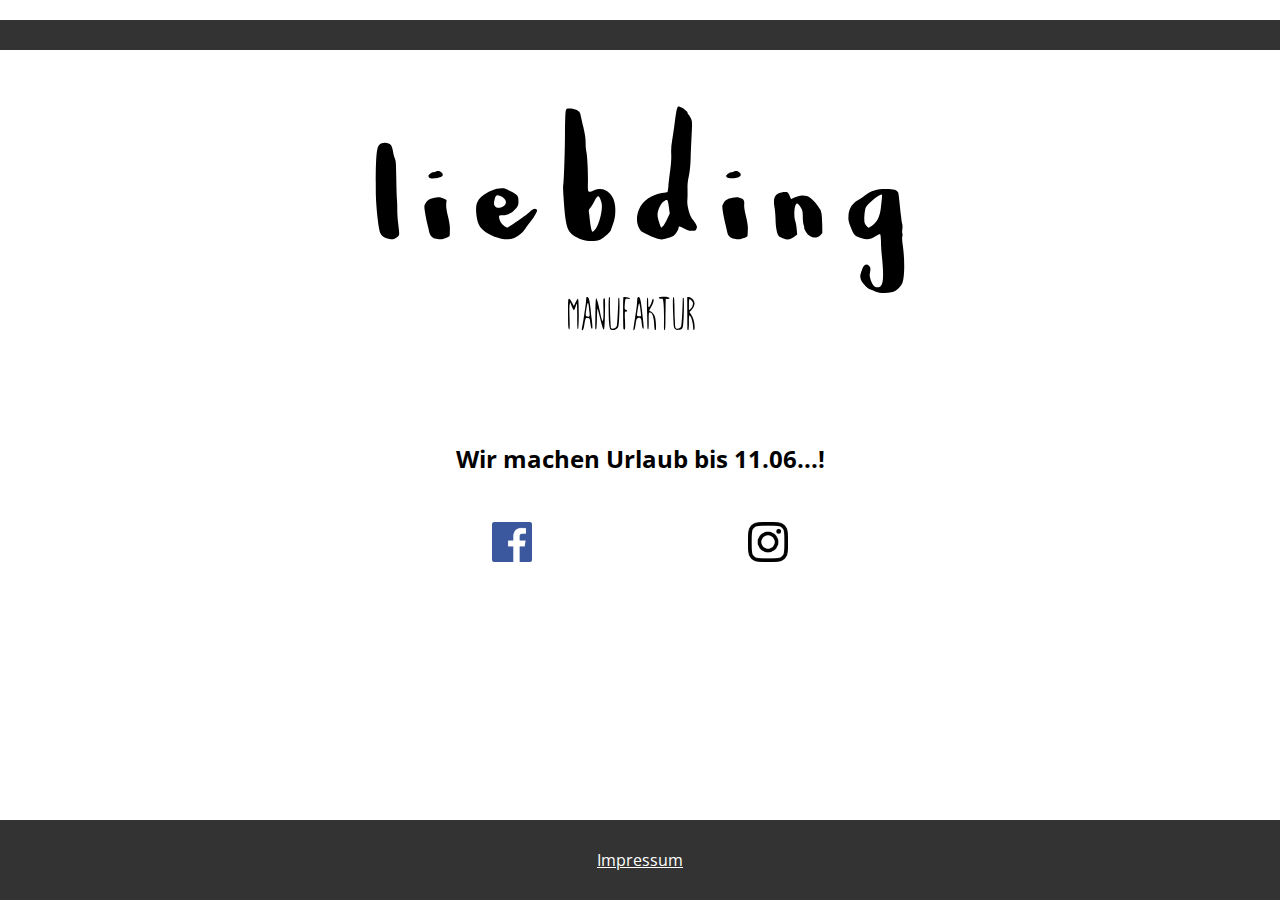
==== index.html @ f35932ba "toggle redir" ====
<!DOCTYPE html>
<html>
<head>
	<title>Liebding Manufaktur</title>
	<link rel="stylesheet" href="style.css">
	<link href="https://fonts.googleapis.com/css?family=Open+Sans+Condensed:300|PT+Sans|Raleway" rel="stylesheet">
	<meta charset="UTF-8">
	<meta name="description" content="Heimat der Liebding Manufaktur. Holz-Design. Zauberhafte Wohnaccessoires aus Holz." />
	<script>
		// window.location.replace("https://shop.liebding-manufaktur.de");
	</script>
</head>
<body>

<header>
	
</header>

<main>
	
	<div id="logo">
		<img src="img/logo-plain.svg" />
	</div>

	<div id="info">Wir machen Urlaub bis 11.06...!</div>
	
	<div id="links">
		
		<div class="link" onclick="window.location='https://de-de.facebook.com/liebdingmanufaktur/';">
		  <img src="img/fb.png" />
		</div>
		
		<div class="link" onclick="window.location='https://www.instagram.com/liebding_manufaktur/';">
		  <img src="img/ig.png" />
		</div>
	
	</div>

</main>

<footer>
	<span><a href="impressum.html">Impressum</a></span>
</footer>

</body>
</html>
---- style.css ----
* {
	padding: 0;
	margin: 0;
}

html, body {
	height: 90%;
	width: 100%;
}

body {
	font-family: 'Raleway', sans-serif;
	font-family: 'PT Sans', sans-serif;
	font-family: 'Open Sans Condensed', sans-serif;
}

header {
	margin-top: 20px;
	border-bottom: 30px solid #333333;
}

main {
	height: 100%;
	width: 100%;
	text-align: center;
}

div#logo {
	height: 40%;
	text-align: center;
	margin-top: 50px;
	margin-bottom: 50px;
}

div#info {
	width: 100%;
	height: 80px;
	text-align: center;
	font-size: 1.5em;
	font-weight: bolder;
}

div#logo img {
	max-width: 100%;
	max-height: 100%;
}

div#links {
	display: flex;
	justify-content: space-around;
	margin-left: 30%;
	margin-right: 30%;
}

div.link {
	height: 40px;
	text-align: center;
	cursor: pointer;
	width: 10%;
}

div.link img {
	max-width: 100%;
	max-height: 100%;
}

footer {
	position:absolute;
    bottom:0;
	background-color: #333333;
	color: #f2f2f2;
	width: 100%;
	height: 80px;
	text-align: center;
	vertical-align: middle;
	line-height: 80px;
}

footer span a {
	color: #ffffff;
}

footer span a:active {
	color: #ffffff;
}

footer span a:visited {
	color: #ffffff;
}

div#impressum {
	padding-top: 20px;
	padding-bottom: 20px;
	color: #000000;
	background-color: #f2f2f2;
	line-height: 20px;
	padding-left: 20%;
	padding-right: 20%;
}

div#impressum h1 {
	text-align: center;
}

div#impressum p {
	margin-bottom: 10px;
}
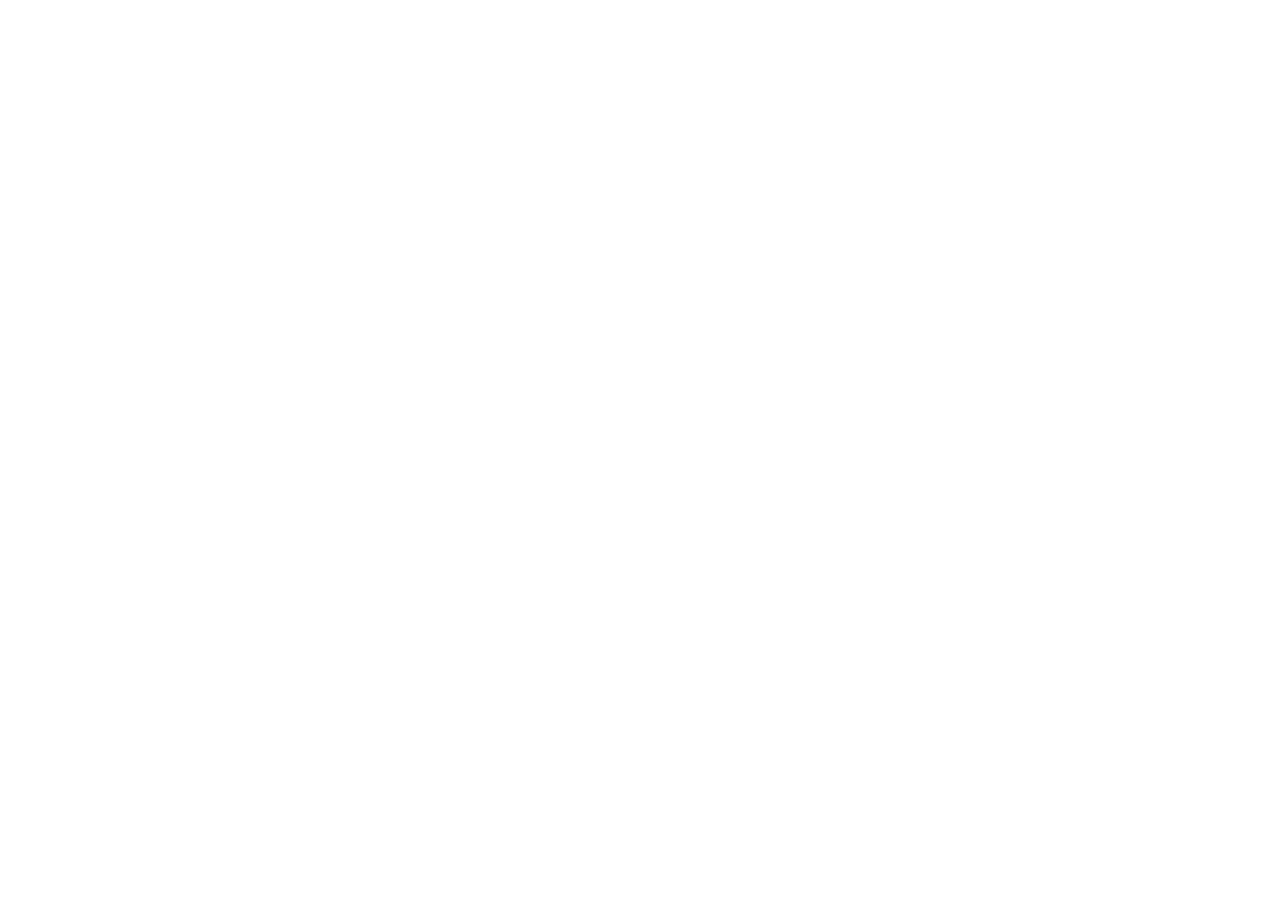
==== commit 10bb6daa: "reactivate" ====
--- a/index.html
+++ b/index.html
@@ -7,7 +7,7 @@
 	<meta charset="UTF-8">
 	<meta name="description" content="Heimat der Liebding Manufaktur. Holz-Design. Zauberhafte Wohnaccessoires aus Holz." />
 	<script>
-		// window.location.replace("https://shop.liebding-manufaktur.de");
+		window.location.replace("https://shop.liebding-manufaktur.de");
 	</script>
 </head>
 <body>
@@ -22,7 +22,7 @@
 		<img src="img/logo-plain.svg" />
 	</div>
 
-	<div id="info">Wir machen Urlaub bis 11.06...!</div>
+	<div id="info"></div>
 	
 	<div id="links">
 		
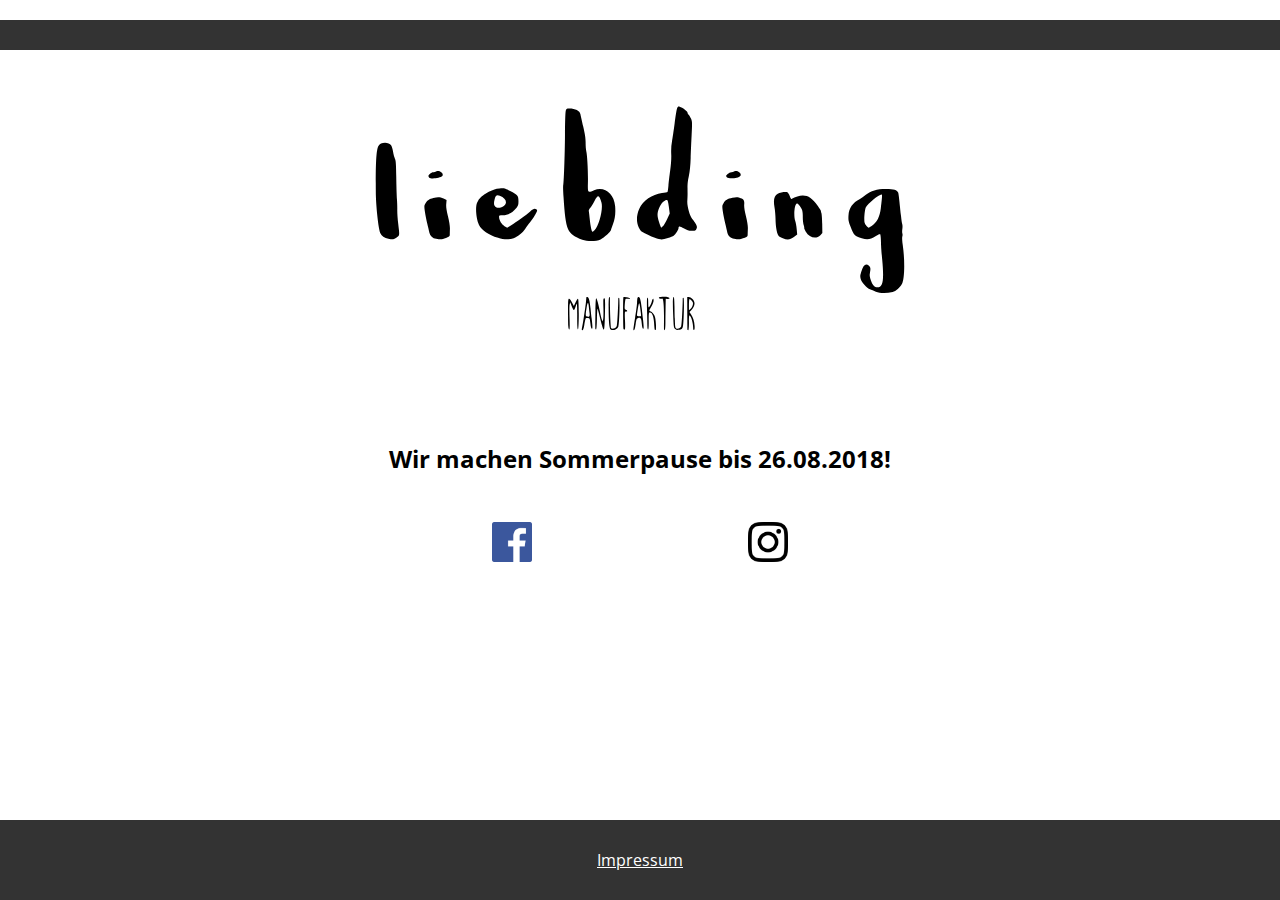
==== commit 8179a74f: "sommerpause fix" ====
--- a/index.html
+++ b/index.html
@@ -7,7 +7,7 @@
 	<meta charset="UTF-8">
 	<meta name="description" content="Heimat der Liebding Manufaktur. Holz-Design. Zauberhafte Wohnaccessoires aus Holz." />
 	<script>
-		window.location.replace("https://shop.liebding-manufaktur.de");
+		//window.location.replace("https://shop.liebding-manufaktur.de");
 	</script>
 </head>
 <body>
@@ -22,7 +22,7 @@
 		<img src="img/logo-plain.svg" />
 	</div>
 
-	<div id="info"></div>
+	<div id="info">Wir machen Sommerpause bis 26.08.2018!</div>
 	
 	<div id="links">
 		
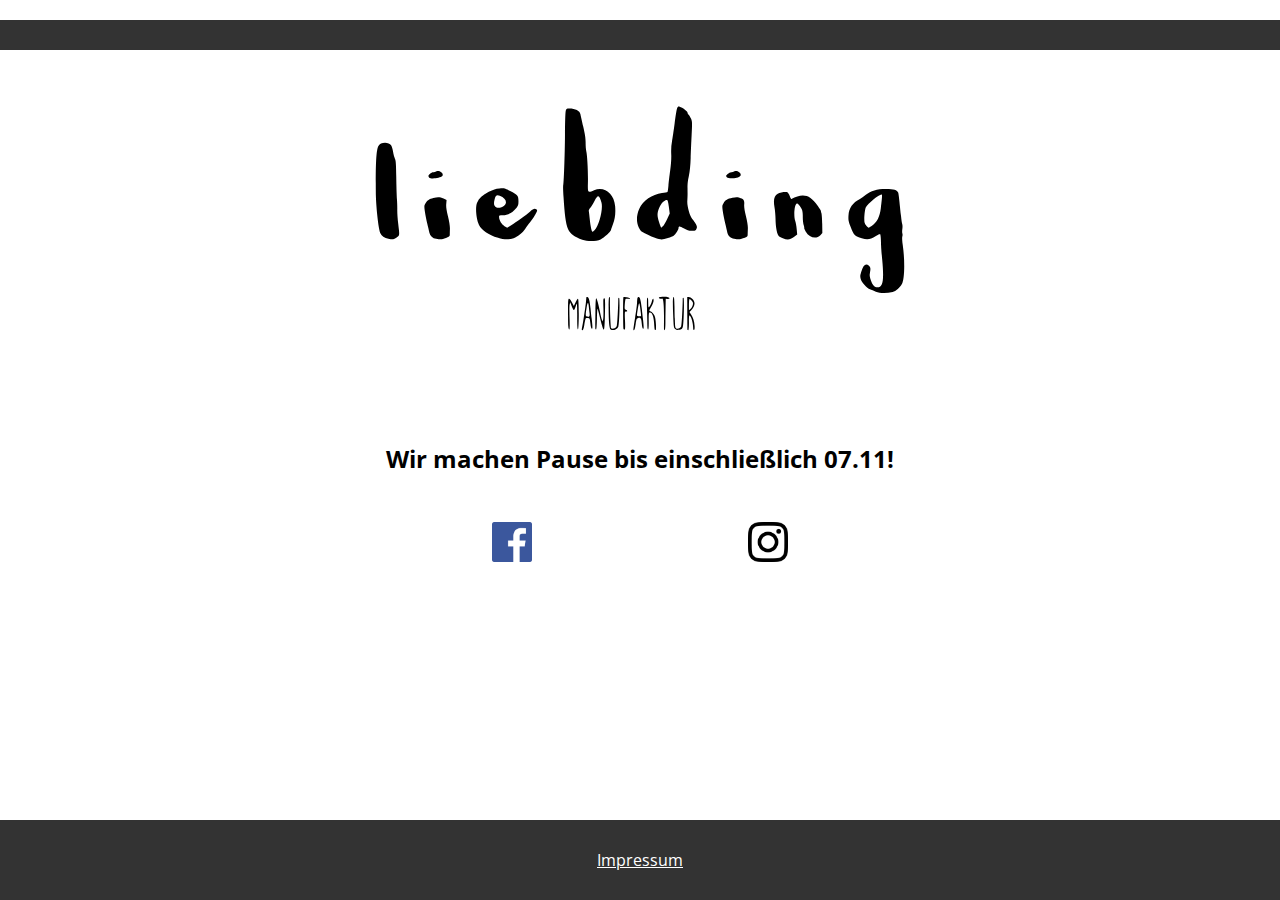
==== commit d693fda7: "Update index.html" ====
--- a/index.html
+++ b/index.html
@@ -22,7 +22,7 @@
 		<img src="img/logo-plain.svg" />
 	</div>
 
-	<div id="info">Wir machen Sommerpause bis 26.08.2018!</div>
+	<div id="info">Wir machen Pause bis einschließlich 07.11!</div>
 	
 	<div id="links">
 		
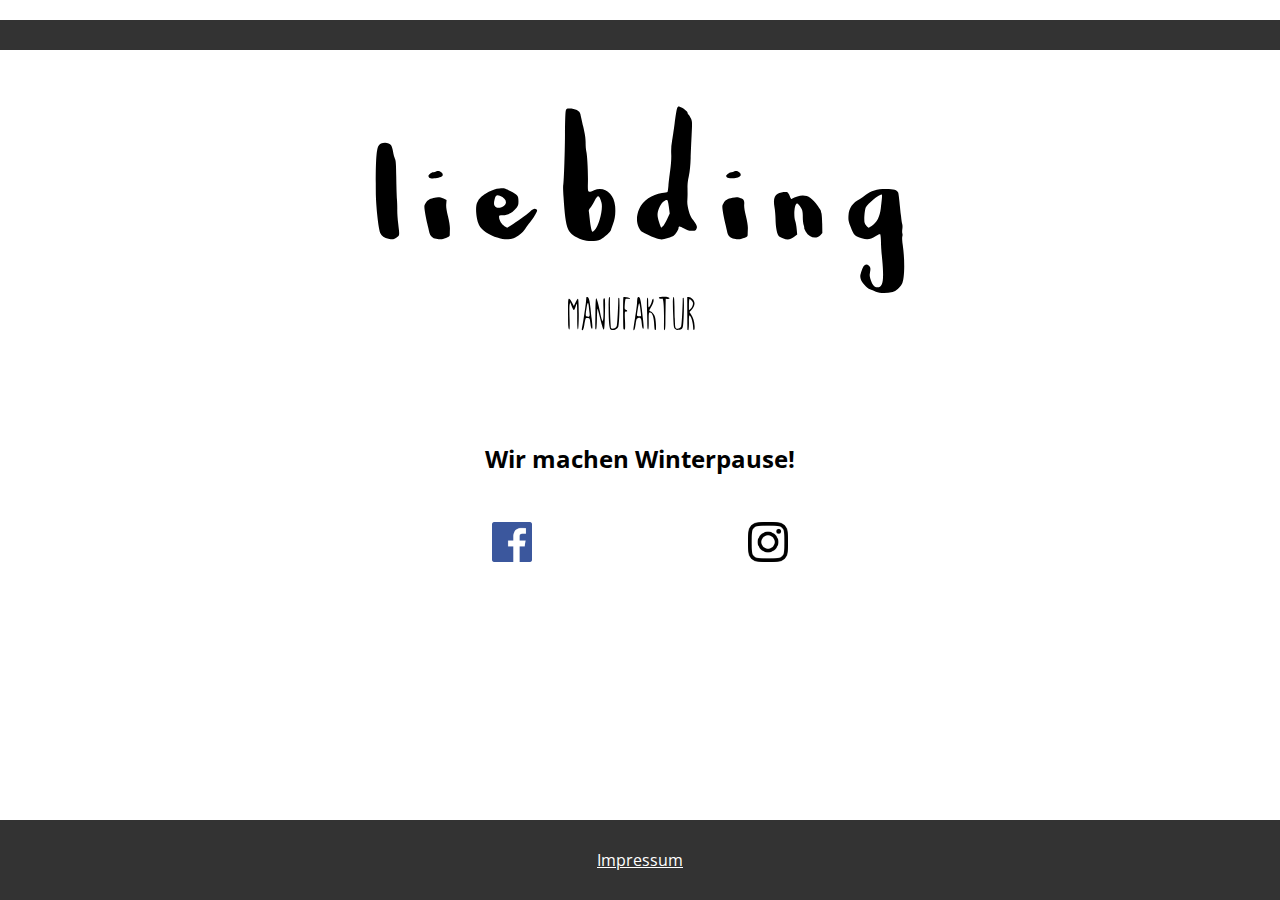
==== commit 96ae5d8f: "Winterpause" ====
--- a/index.html
+++ b/index.html
@@ -22,7 +22,7 @@
 		<img src="img/logo-plain.svg" />
 	</div>
 
-	<div id="info">Wir machen Pause bis einschließlich 07.11!</div>
+	<div id="info">Wir machen Winterpause!</div>
 	
 	<div id="links">
 		
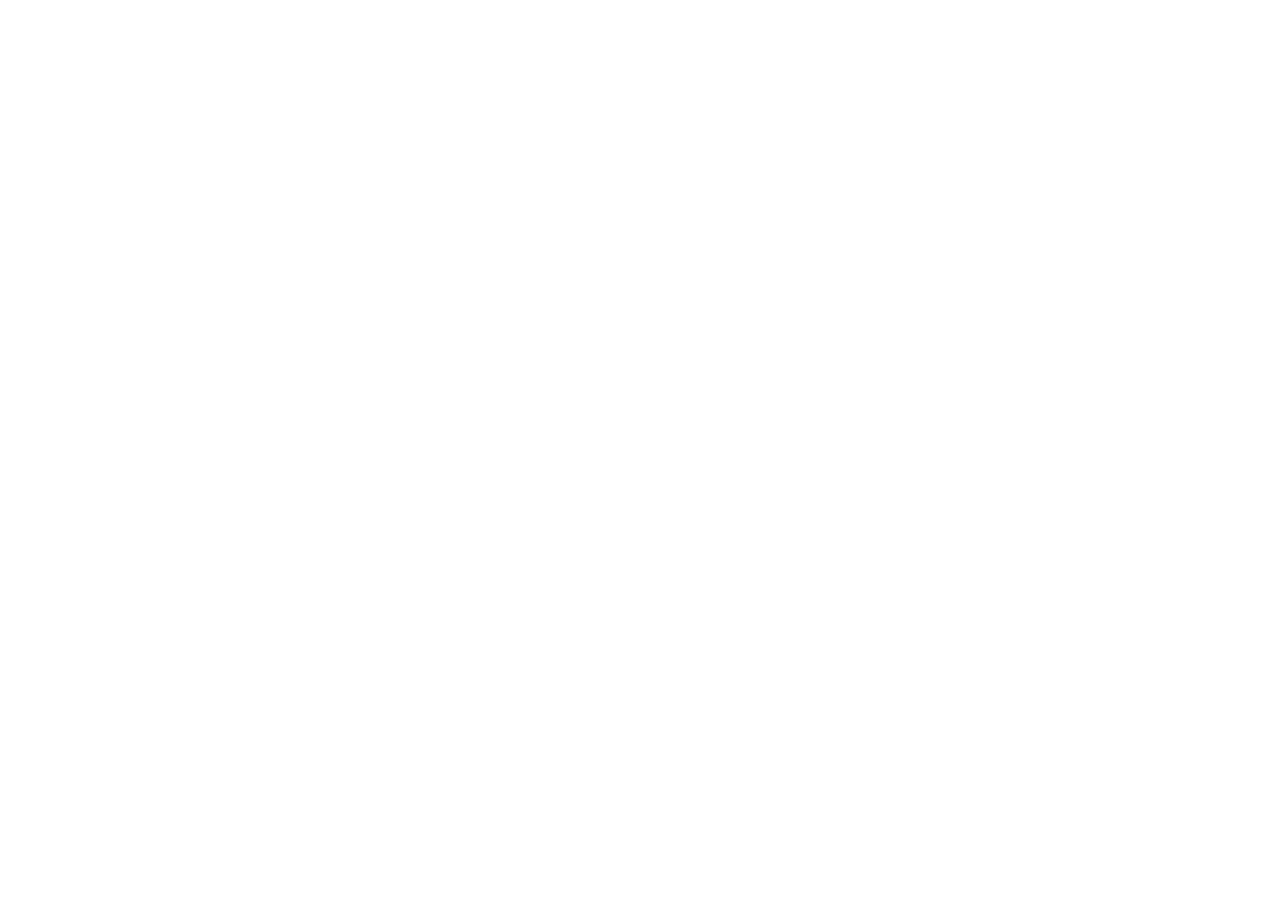
==== commit 0aa9aca7: "Ende Winterpause" ====
--- a/index.html
+++ b/index.html
@@ -7,7 +7,7 @@
 	<meta charset="UTF-8">
 	<meta name="description" content="Heimat der Liebding Manufaktur. Holz-Design. Zauberhafte Wohnaccessoires aus Holz." />
 	<script>
-		//window.location.replace("https://shop.liebding-manufaktur.de");
+		window.location.replace("https://shop.liebding-manufaktur.de");
 	</script>
 </head>
 <body>
@@ -22,7 +22,7 @@
 		<img src="img/logo-plain.svg" />
 	</div>
 
-	<div id="info">Wir machen Winterpause!</div>
+	<div id="info"></div>
 	
 	<div id="links">
 		
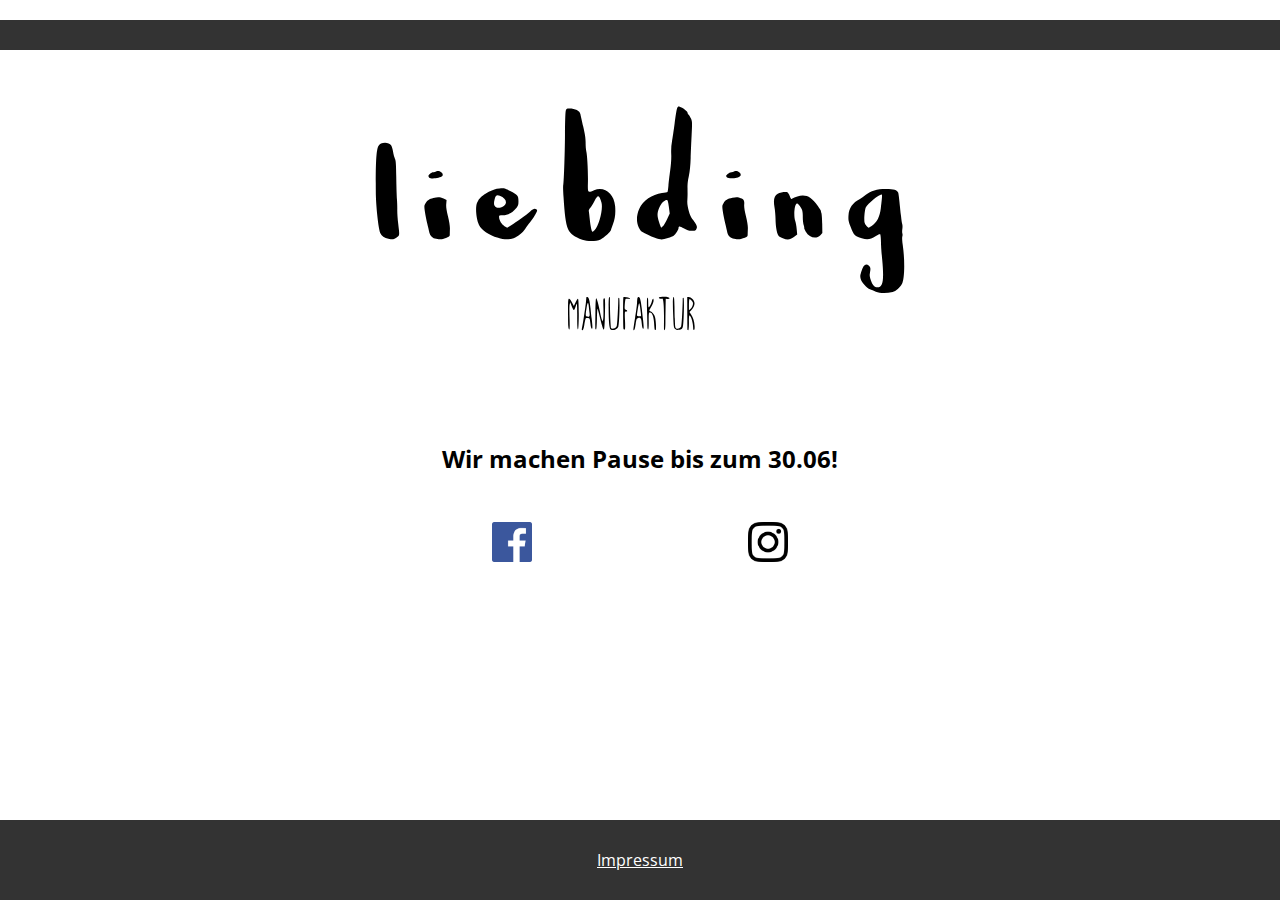
==== commit e1501e2d: "Sommerpause" ====
--- a/index.html
+++ b/index.html
@@ -7,7 +7,7 @@
 	<meta charset="UTF-8">
 	<meta name="description" content="Heimat der Liebding Manufaktur. Holz-Design. Zauberhafte Wohnaccessoires aus Holz." />
 	<script>
-		window.location.replace("https://shop.liebding-manufaktur.de");
+		//window.location.replace("https://shop.liebding-manufaktur.de");
 	</script>
 </head>
 <body>
@@ -22,7 +22,7 @@
 		<img src="img/logo-plain.svg" />
 	</div>
 
-	<div id="info"></div>
+	<div id="info">Wir machen Pause bis zum 30.06!</div>
 	
 	<div id="links">
 		
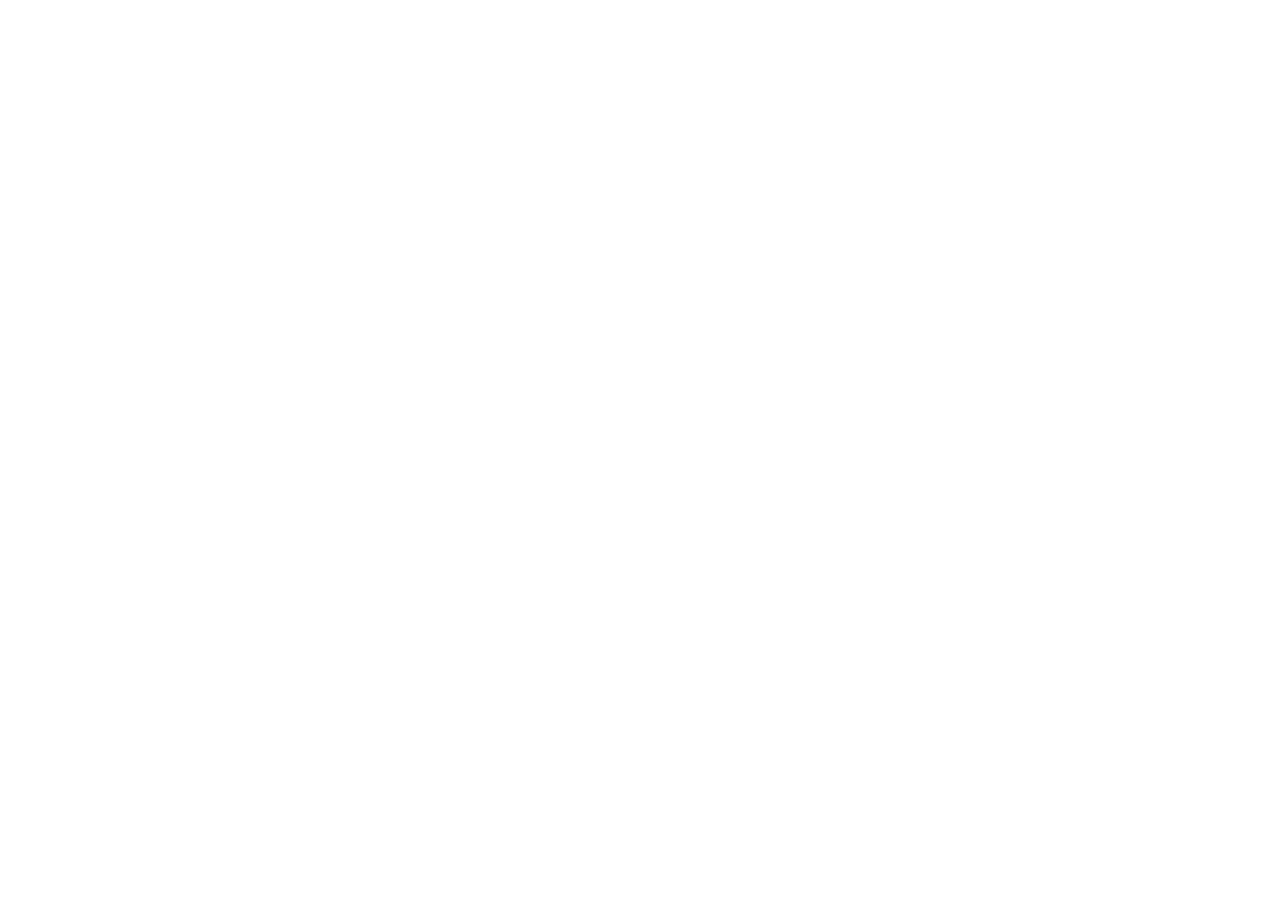
==== commit ba4dfed3: "Ende Sommerpause" ====
--- a/index.html
+++ b/index.html
@@ -7,7 +7,7 @@
 	<meta charset="UTF-8">
 	<meta name="description" content="Heimat der Liebding Manufaktur. Holz-Design. Zauberhafte Wohnaccessoires aus Holz." />
 	<script>
-		//window.location.replace("https://shop.liebding-manufaktur.de");
+		window.location.replace("https://shop.liebding-manufaktur.de");
 	</script>
 </head>
 <body>
@@ -22,7 +22,7 @@
 		<img src="img/logo-plain.svg" />
 	</div>
 
-	<div id="info">Wir machen Pause bis zum 30.06!</div>
+	<div id="info"></div>
 	
 	<div id="links">
 		
